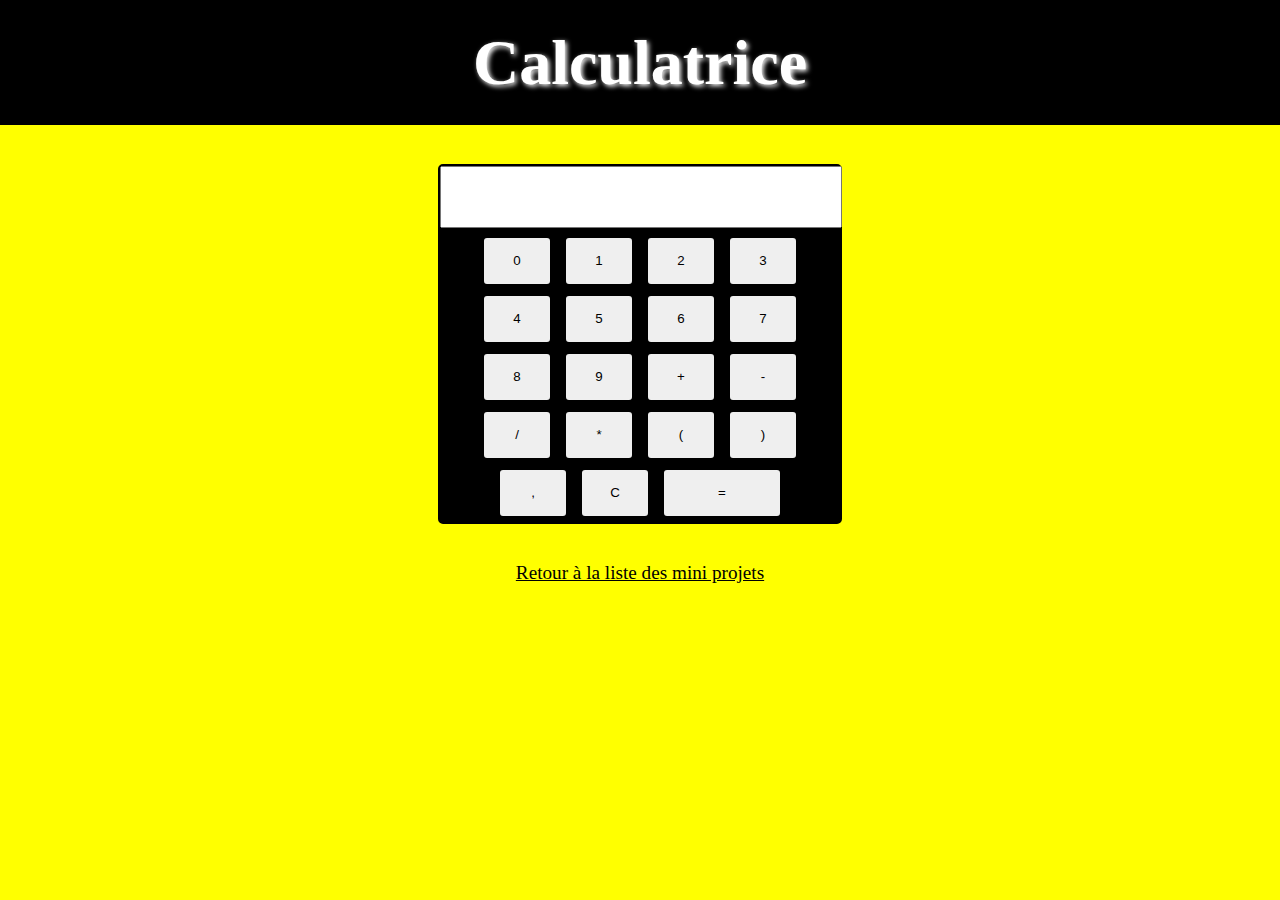
==== projets/calculatrice.html @ 2009adb3 "base liste et calculatrice" ====
<!DOCTYPE html>
<html lang="fr">

<head>
    <meta charset="UTF-8" />
    <meta http-equiv="X-UA-Compatible" content="IE=edge" />
    <meta name="viewport" content="width=device-width, initial-scale=1.0" />
    <link rel="stylesheet" type="text/css" href="calculatrice.css" />
    <title>calculatrice</title>
</head>

<body>



    <h1>Calculatrice</h1>



    <div class="calculatrice">

        <input type="text">

        <button>0</button>
        <button>1</button>
        <button>2</button>
        <button>3</button>
        <button>4</button>
        <button>5</button>
        <button>6</button>
        <button>7</button>
        <button>8</button>
        <button>9</button>


        <button>+</button>
        <button>-</button>
        <button>/</button>
        <button>*</button>
        <button>(</button>
        <button>)</button>
        <button>,</button>
        <button>C</button>
        <button class="calculer">=</button>

    </div>
    <div>
        <a class="retour" href="/">Retour à la liste des mini projets</a>
    </div>




    <script src="calculatrice.js"></script>
</body>

</html>
---- projets/calculatrice.css ----
* {
    margin: 0;
    padding: 0;
    text-align: center;
    justify-content: center;
}

body {
    background-color: yellow;
    height: 100vh;
}

.retour {
    font-size: 120%;
    color: black;
}

h1 {
    background-color: black;
    color: white;
    padding: 2%;
    font-size: 400%;
    text-shadow: 2px 2px 5px white;
}

button {
    height: 50px;
    width: 70px;
    border: 2px black solid;
    padding: 1%;
    margin: 1%;
    border-radius: 5px;
}

button:hover {
    background-color: yellow;
    cursor: pointer;
}

.calculatrice {
    display: inline-block;
    width: 400px;
    height: auto;
    border: solid black 2px;
    border-radius: 5px;
    margin-top: 3%;
    background-color: black;
    margin-bottom: 3%;
}

input {
    height: 50px;
    width: 93.5%;
    margin-bottom: 1%;
    padding: 1%;
    padding-right: 5%;
    text-align: right;
    font-size: larger;
}

.calculer {
    width: 30%;
}
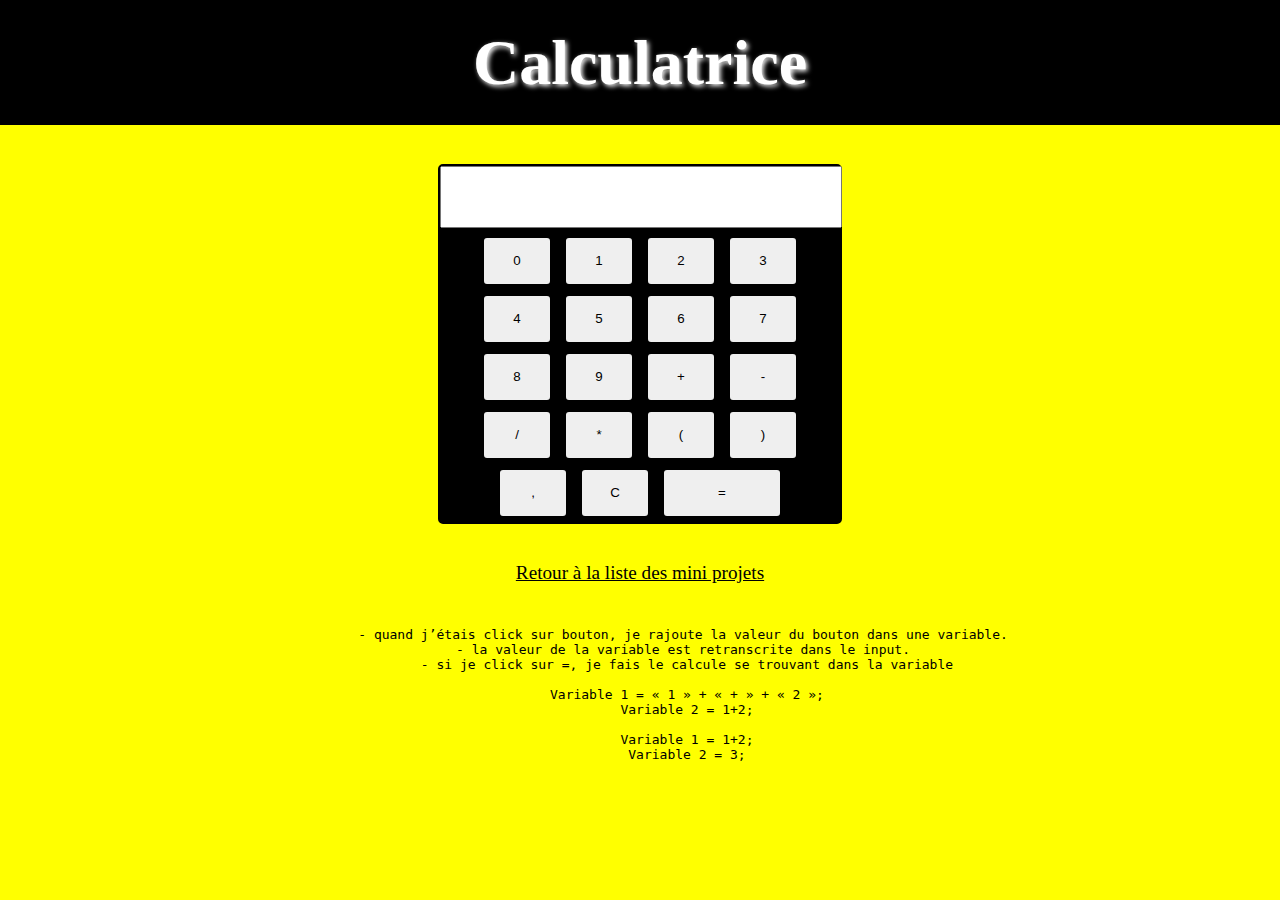
==== commit deb071a0: "rajout liste" ====
--- a/projets/calculatrice.html
+++ b/projets/calculatrice.html
@@ -45,7 +45,25 @@
 
     </div>
     <div>
-        <a class="retour" href="/">Retour à la liste des mini projets</a>
+        <a class="retour" href="../index.html">Retour à la liste des mini projets</a>
+    </div>
+
+    <div class="memo" style="margin: 1%;">
+        <pre>
+
+            
+            - quand j’étais click sur bouton, je rajoute la valeur du bouton dans une variable. 
+            - la valeur de la variable est retranscrite dans le input. 
+            - si je click sur =, je fais le calcule se trouvant dans la variable
+
+            Variable 1 = « 1 » + « + » + « 2 »;
+            Variable 2 = 1+2;
+
+            Variable 1 = 1+2;
+            Variable 2 = 3;
+
+        </pre>
+
     </div>
 
 
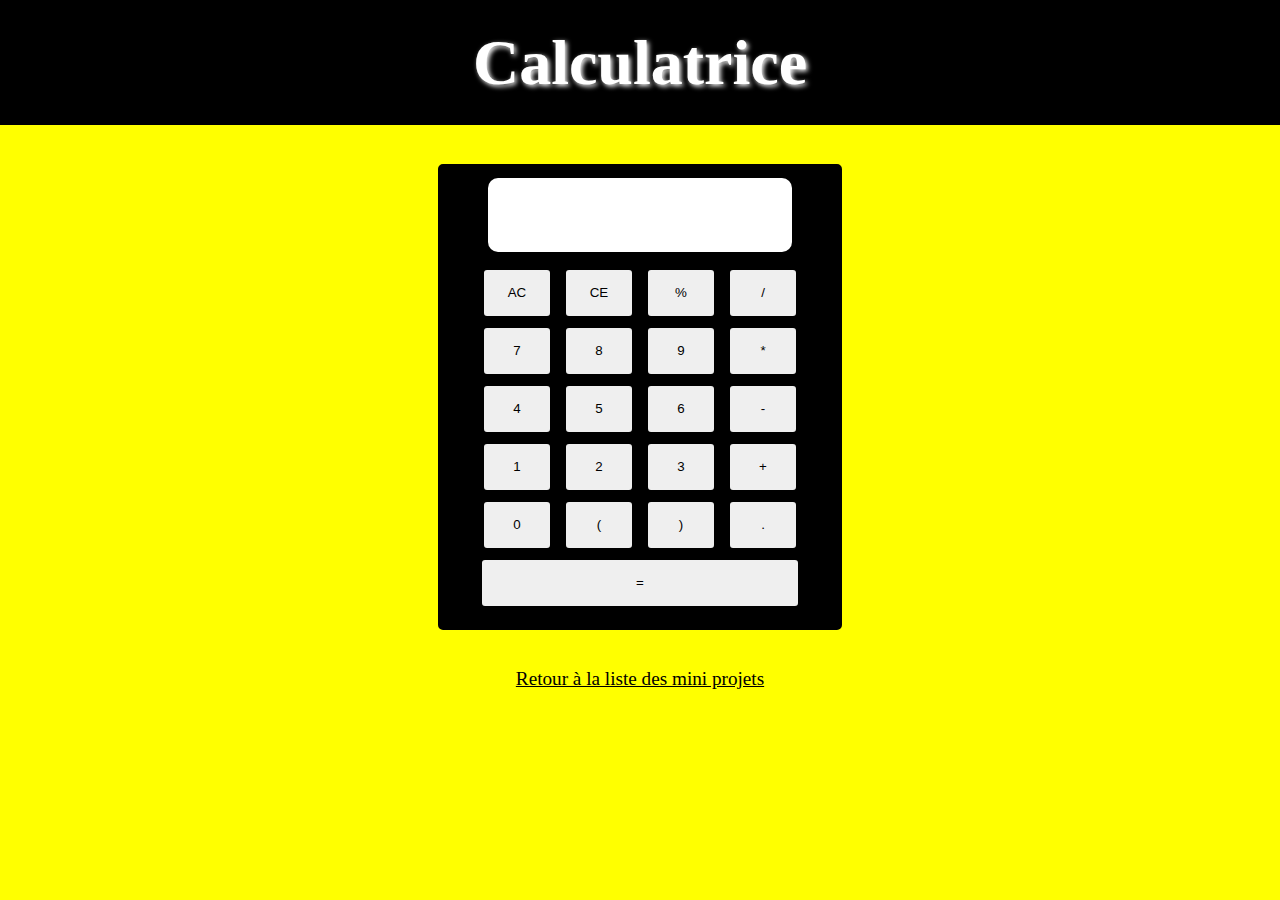
==== commit ddfe8c13: "calculatrice présentable" ====
--- a/projets/calculatrice.html
+++ b/projets/calculatrice.html
@@ -11,63 +11,45 @@
 
 <body>
 
-
-
     <h1>Calculatrice</h1>
-
-
 
     <div class="calculatrice">
 
-        <input type="text">
+        <p id="resultat"></p>
 
-        <button>0</button>
+        <button title="Effacer">AC</button>
+        <button title="Effacer la derniére touche">CE</button>
+        <button id="Modulo">%</button>
+        <button id="Division">/</button>
+
+        <button>7</button>
+        <button>8</button>
+        <button>9</button>
+        <button id="Multiplication">*</button>
+
+        <button>4</button>
+        <button>5</button>
+        <button>6</button>
+        <button id="Soustraction">-</button>
+
         <button>1</button>
         <button>2</button>
         <button>3</button>
-        <button>4</button>
-        <button>5</button>
-        <button>6</button>
-        <button>7</button>
-        <button>8</button>
-        <button>9</button>
+        <button id="Addition">+</button>
 
-
-        <button>+</button>
-        <button>-</button>
-        <button>/</button>
-        <button>*</button>
+        <button>0</button>
         <button>(</button>
         <button>)</button>
-        <button>,</button>
-        <button>C</button>
-        <button class="calculer">=</button>
+        <button>.</button>
+
+        <button title="Calculer" id="calculer">=</button>
+
 
     </div>
     <div>
         <a class="retour" href="../index.html">Retour à la liste des mini projets</a>
     </div>
 
-    <div class="memo" style="margin: 1%;">
-        <pre>
-
-            
-            - quand j’étais click sur bouton, je rajoute la valeur du bouton dans une variable. 
-            - la valeur de la variable est retranscrite dans le input. 
-            - si je click sur =, je fais le calcule se trouvant dans la variable
-
-            Variable 1 = « 1 » + « + » + « 2 »;
-            Variable 2 = 1+2;
-
-            Variable 1 = 1+2;
-            Variable 2 = 3;
-
-        </pre>
-
-    </div>
-
-
-
 
     <script src="calculatrice.js"></script>
 </body>
--- a/projets/calculatrice.css
+++ b/projets/calculatrice.css
@@ -48,16 +48,53 @@
     margin-bottom: 3%;
 }
 
-input {
+#resultat {
     height: 50px;
-    width: 93.5%;
-    margin-bottom: 1%;
-    padding: 1%;
-    padding-right: 5%;
-    text-align: right;
-    font-size: larger;
+    width: 70%;
+    padding: 3%;
+    font-size: x-large;
+    background-color: white;
+    margin: auto;
+    margin-top: 3%;
+    margin-bottom: 3%;
+    border-radius: 10px;
+    overflow-wrap: break-word;
 }
 
-.calculer {
-    width: 30%;
+#calculer {
+    width: 80%;
+    margin-bottom: 5%;
+}
+
+@media screen and (max-width: 390px) {
+    body {
+        width: 100%;
+    }
+    h1 {
+        font-size: 250%;
+    }
+    .calculatrice {
+        width: 96%;
+    }
+    button {
+        height: 40px;
+        width: 70px;
+    }
+}
+
+@media screen and (max-width: 332px) {
+    h1 {
+        font-size: 200%;
+    }
+    button {
+        height: 40px;
+        width: 60px;
+    }
+}
+
+@media screen and (max-width: 286px) {
+    button {
+        height: 40px;
+        width: 50px;
+    }
 }